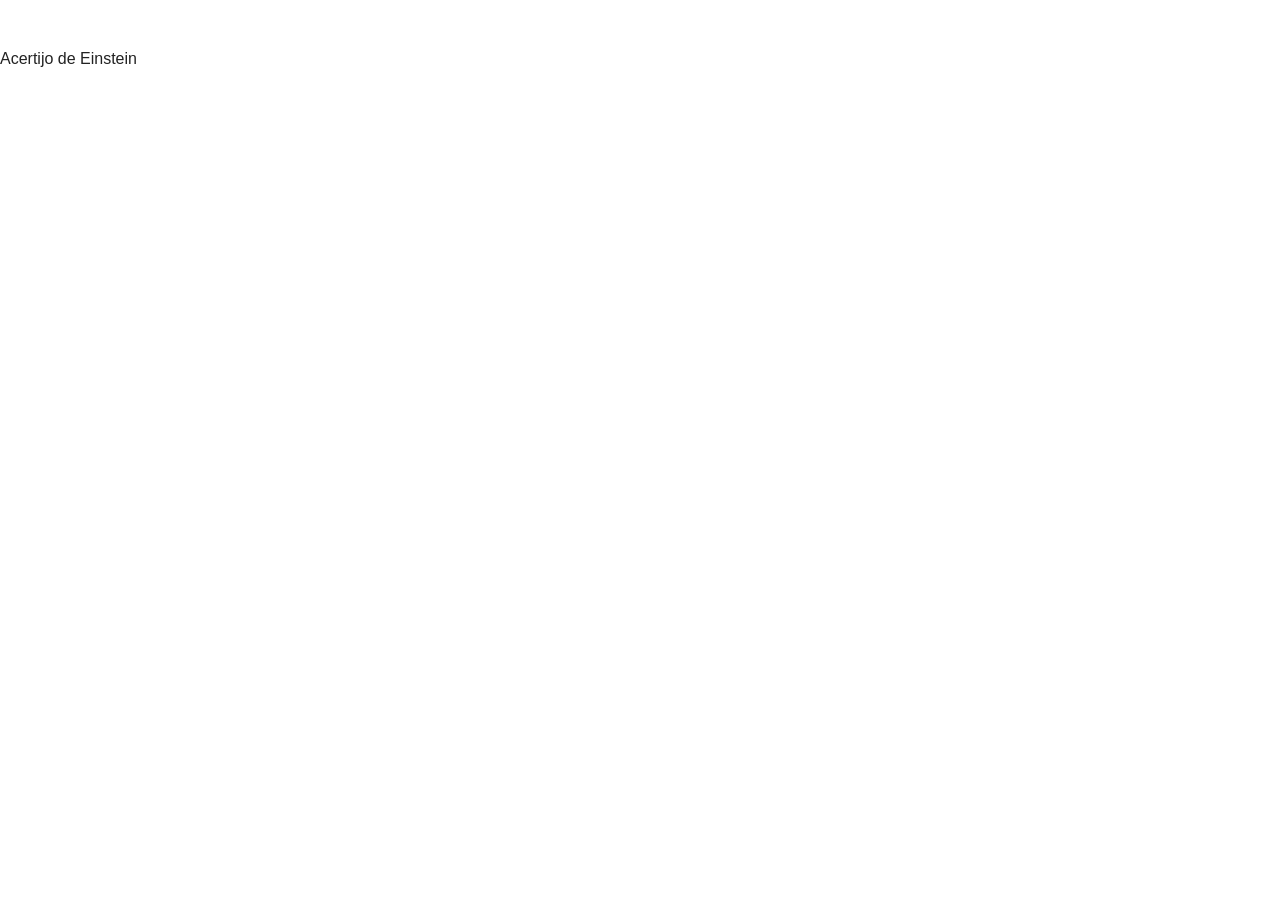
==== index.html @ dd062902 "Add files via upload" ====
<!DOCTYPE html>
<html lang="es">
<head>
    <meta charset="UTF-8">
    <meta name="viewport" content="width=device-width, initial-scale=1.0">
    <title>6U Games</title>

    <link rel="stylesheet" href="css/css.css">
    <link rel="stylesheet" href="css/index.css">
</head>

<body>

    <div class="container">
        <a href="games/einstein.html">Acertijo de Einstein</a>
    </div>

</body>
</html>
---- css/css.css ----
:root {
    /* color-scheme: light dark; */
    --bg-color: light-dark(#ccc, #222);
    --bg-color-2: light-dark(#ddd, #333);
    --fg-color: light-dark(#222, #ccc);
    --fg-color-2: light-dark(#333, #ddd);
}

* {
    -webkit-box-sizing: border-box;
    box-sizing: border-box;
    margin: 0px;
    padding: 0px;
    font-family: "Arial", sans-serif;
}

a {
    color: var(--fg-color);
    text-decoration: none;
}

body {
    color: var(--fg-color);
}

.container {
    margin-top: 50px;
}
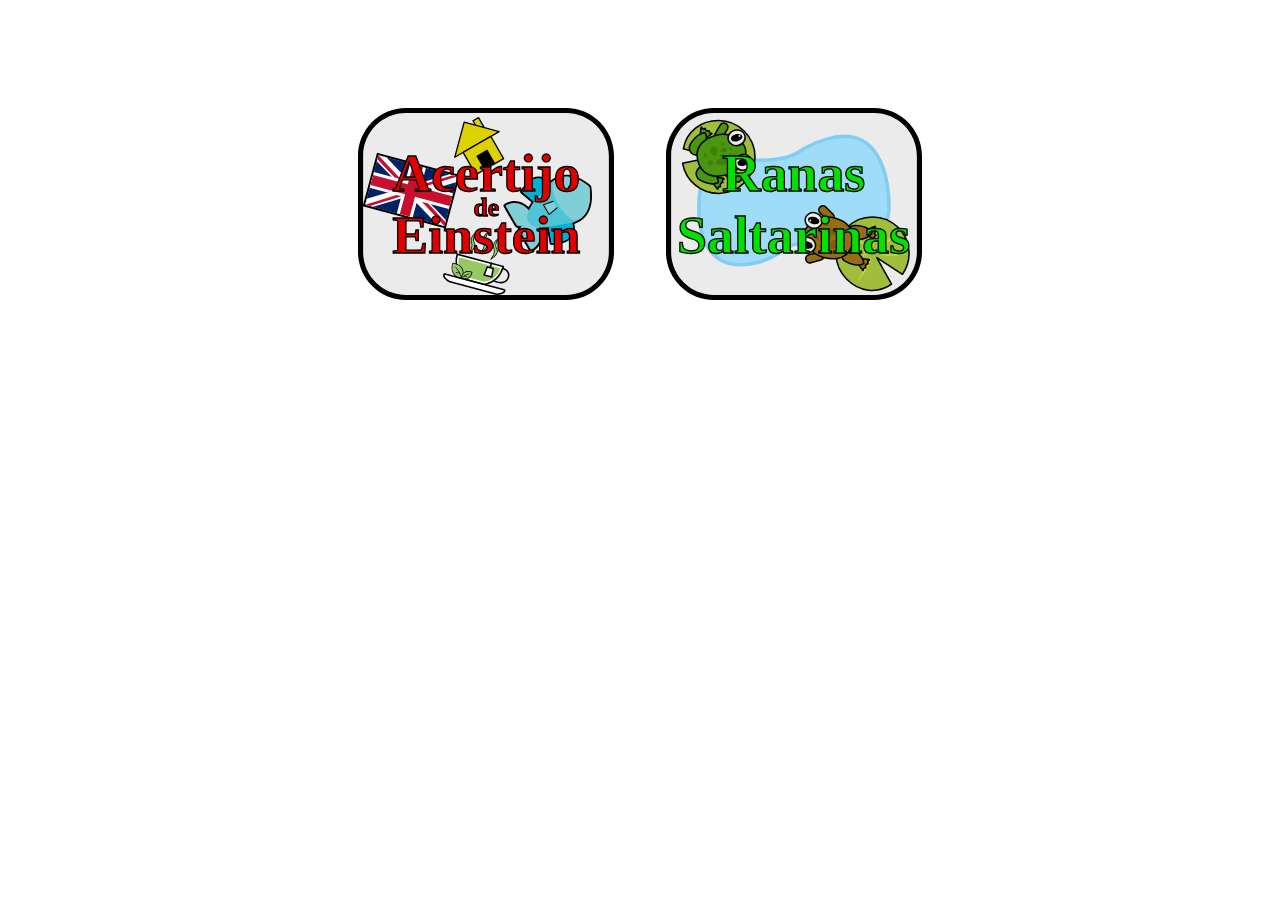
==== commit 428cc1fd: "Add files via upload" ====
--- a/index.html
+++ b/index.html
@@ -5,15 +5,31 @@
     <meta name="viewport" content="width=device-width, initial-scale=1.0">
     <title>6U Games</title>
 
-    <link rel="stylesheet" href="css/css.css">
+    <link rel="stylesheet" href="css/global.css">
     <link rel="stylesheet" href="css/index.css">
 </head>
 
 <body>
+    <div class="container">
 
-    <div class="container">
-        <a href="games/einstein.html">Acertijo de Einstein</a>
+        <div class="title-card einstein-card">
+            <a href="games/einstein.html">
+                <div>
+                    <img src="assets/images/title-einstein.svg" alt="Acertijo de Einstein">
+                    <h3>Acertijo Einstein</h3>
+                    <h3><span>de</span></h3>
+                </div>
+            </a>
+        </div>
+        <div class="title-card jumping-frogs-card">
+            <a href="games/jumping-frogs.html">
+                <div>
+                    <img src="assets/images/title-jumping-frogs.svg" alt="Ranas Saltarinas">
+                    <h3>Ranas Saltarinas</h3>
+                </div>
+            </a>
+        </div>
+
     </div>
-
 </body>
 </html>
--- a/css/global.css
+++ b/css/global.css
@@ -0,0 +1,29 @@
+:root {
+    /* color-scheme: light dark; */
+    --bg-color: light-dark(#ccc, #222);
+    --bg-color-2: light-dark(#ddd, #333);
+    --fg-color: light-dark(#222, #ccc);
+    --fg-color-2: light-dark(#333, #ddd);
+}
+
+* {
+    -webkit-box-sizing: border-box;
+    box-sizing: border-box;
+    margin: 0px;
+    padding: 0px;
+    font-family: "Arial", sans-serif;
+}
+
+a {
+    color: var(--fg-color);
+    text-decoration: none;
+}
+
+body {
+    color: var(--fg-color);
+}
+
+.container {
+    position: relative;
+    margin-top: 50px;
+}
--- a/css/index.css
+++ b/css/index.css
@@ -0,0 +1,49 @@
+@font-face {
+    font-family: 'Berlin Sans';
+    font-weight: 'demi';
+    src: url('/assets/text-fonts/Berlin-Sans-Demi.otf');
+}
+
+.container {
+    display: flex;
+    justify-content: center;
+}
+
+/* Cartas */
+.title-card {
+    position: relative;
+    width: 20vw;
+    margin: 2%;
+}
+
+.title-card div {
+    display: flex;
+    text-align: center;
+    align-items: center;
+    justify-content: center;
+}
+
+.title-card h3 {
+    position: absolute;
+    -webkit-text-stroke: 0.1vw black;
+    align-items: center;
+    font-family: 'Berlin Sans';
+    font-weight: 'demi';
+    font-size: 4.2vw;
+    padding: 10px;
+}
+
+.title-card h3 span {
+    font-family: 'Berlin Sans';
+    font-weight: 'demi';
+    font-size: 2vw;
+    line-height: 5vw;
+}
+
+.einstein-card h3 {
+    color: rgb(225, 0, 0);
+}
+
+.jumping-frogs-card h3 {
+    color: rgb(0, 225, 0);
+}
